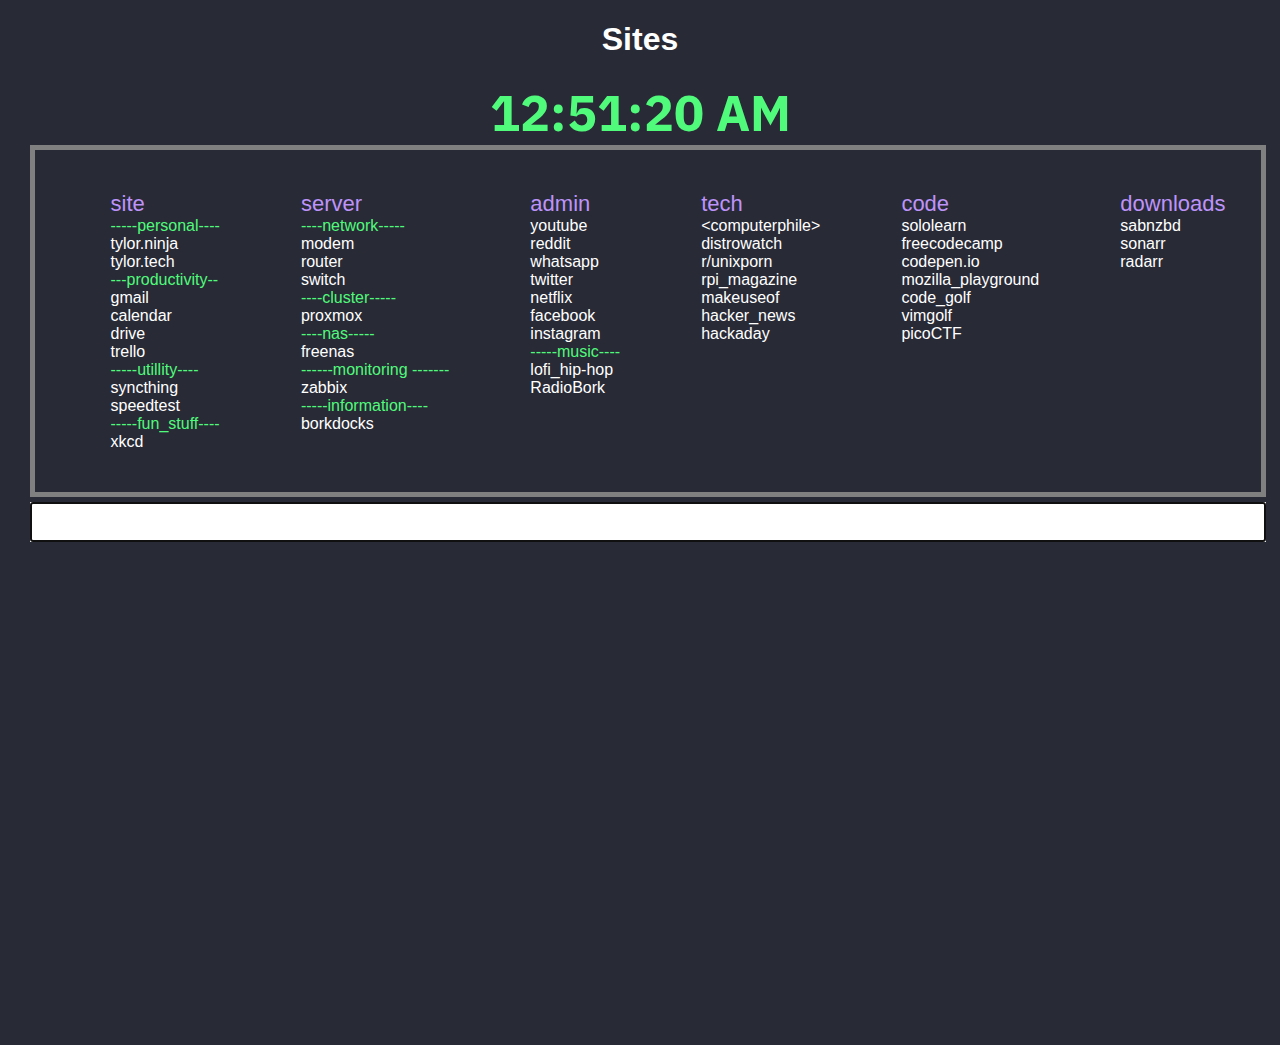
==== sites.html @ 430a2d8c "redoing the hooks" ====
<!DOCTYPE html>
<html lang="en">
<head>
    <meta charset="UTF-8">
    <meta name="viewport" content="width=device-width, initial-scale=1.0">
    <meta http-equiv="X-UA-Compatible" content="ie=edge">
    <link rel="stylesheet" href="css/style.css">
    <link href="https://fonts.googleapis.com/css?family=IBM+Plex+Sans&display=swap" rel="stylesheet"> 
   
    <title>Starto Page</title>
</head>
<body>
    <h1 class="title"><a href="/">Sites</a></h1>
    
    <div id="ClockDisplay" class="clock"></div>
        <div id="outer">
            <div id="middle">

    <div class="link-box" id="inner">

    <div class="links-container">
        <div class="main">
            <ul class="hyperlinks">
                <li id="main-h" class="linkheader">site</li>
                <li class="separators">-----personal----</li>
                <li><a href="https://tylor.ninja/">tylor.ninja</a></li>
                <li><a href="https://tylor.tech/">tylor.tech</a></li>
                
                <li class="separators" class="linkheader">---productivity--</li>
                
                <li><a href="https://mail.google.com">gmail</a></li>
                <li><a href="https://calendar.google.com/calendar/">calendar</a></li>
                <li><a href="https://drive.google.com/drive/my-drive">drive</a></li>
                <li><a href="https://trello.com/">trello</a></li>

                
                <li class="separators">-----utillity----</li>
                <li><a href="http://localhost:8384/">syncthing</a></li>
                <li><a href="http://speedtest.net/">speedtest</a></li>
                <li class="separators">-----fun_stuff----</li>
                <li><a href="https://www.xkcd.com/">xkcd</a></li>
            </ul>
        </div>

        <div class="social">
            <ul class="hyperlinks">
                <li id="social-h" class="linkheader">admin</li>
                <li><a href="https://www.youtube.com/">youtube</a></li>
                <li><a href="https://www.reddit.com/">reddit</a></li>
                <li><a href="https://web.whatsapp.com/">whatsapp</a></li>
                <li><a href="https://twitter.com/">twitter</a></li>
                <li><a href="https://www.netflix.com/">netflix</a></li>
                <li><a href="https://www.facebook.com/">facebook</a></li>
                <li><a href="https://www.instagram.com/">instagram</a></li>
                <li class="separators">-----music----</li>
                <li><a href="https://www.youtube.com/results?search_query=lofi+hip+hop">lofi_hip-hop</a></li>
                <li><a href="https://www.youtube.com/playlist?list=PL9q7ZlF3ha4RmyutPsDC-YLpTpnLf31iJ">RadioBork</a></li>
            </ul>
        </div>

        <div class="tech">
            <ul class="hyperlinks">
                <li id="tech-h" class="linkheader">tech</li>
                <li><a href="https://www.youtube.com/user/Computerphile">&lt;computerphile&gt;</a></li>
                <li><a href="http://distrowatch.com/">distrowatch</a></li>
                <li><a href="https://www.reddit.com/r/unixporn/">r/unixporn</a></li>
                <li><a href="https://www.raspberrypi.org/magpi-issues/">rpi_magazine</a></li>
                <li><a href="https://www.makeuseof.com/">makeuseof</a></li>
                <li><a href="https://news.ycombinator.com/">hacker_news</a></li>
                <li><a href="https://hackaday.com/">hackaday</a></li>
            </ul>
        </div>

        <div class="server">
            <ul class="hyperlinks">
                <li id="server-h" class="linkheader">server</li>
                <li class="separators">----network-----</li>
                <li><a href="http://192.168.1.254/">modem</a></li>
                <li><a href="https://10.0.0.1:52910/">router</a></li> 
                <li><a href="https://10.0.0.9:8443/">switch</a></li> 

                <li class="separators">----cluster-----</li>
                <li><a href="https://10.0.0.10:8006/">proxmox</a></li>

                <li class="separators">----nas-----</li>
                <li><a href="https://10.0.0.50/">freenas</a></li>
                
                <li class="separators">------monitoring -------</li>
                <li><a href="http://10.0.0.70/zabbix/index.php">zabbix</a></li>
                
                <li class="separators">-----information----</li>
                <li><a href="https://docs.borkslash.com">borkdocks</a></li>
                
            </ul>
        </div>

        <div class="programming">
            <ul class="hyperlinks">
                <li id="programming-h" class="linkheader">code</li>
                <li><a href="https://www.sololearn.com/">sololearn</a></li>
                <li><a href="https://learn.freecodecamp.org/">freecodecamp</a></li>
                <li><a href="https://www.codepen.io/">codepen.io</a></li>
                <li><a href="https://mozilladevelopers.github.io/playground/">mozilla_playground</a></li>
                <li><a href="https://code-golf.io/">code_golf</a></li>
                <li><a href="http://www.vimgolf.com/">vimgolf</a></li>
                <li><a href="https://picoctf.com/">picoCTF</a></li>
               

            </ul>
        </div>

  

        <div class="gaming">
            <ul class="hyperlinks">
                <li id="gaming-h" class="linkheader" >downloads</li>
                <li><a href="http://10.0.0.55:8080/sabnzbd/">sabnzbd</a></li>
                <li><a href="http://10.0.0.56:8989/login?returnUrl=/">sonarr</a></li>
                <li><a href="http://10.0.0.57:7878/login?returnUrl=/">radarr</a></li>          
            </ul>
        </div>

    </div><!-- inner -->
</div>
    <!-- search with duckduckgo-->
    <div id="search">
           
        
        
        <form id="search-bar" method="get" action="http://duckduckgo.com/">
            <input type="text" name="q" placeholder="" autofocus />
        </form>
    </div>

</div><!-- middle -->
                    
</div>
</div>

<script type="text/javascript" src="js/index.js"></script>
    
</body>
</html>
---- css/style.css ----
:root {
    --base04:black;
    --base03: #282a36; 
    --base02: #44475a;
    --dark1: grey;
    --dark2: grey;
    --base01: grey;
    --base00: grey;
    --base0: white;
    --base1: grey;
    --base2: white;
    --base3: white;
    --red: #ff5555;
    --green: #50fa7b;
    --yellow: yellow;
    --blue: blue;
    --magenta: #ff79c6;
    --cyan: #8be9fd;
    --orange: #ffb86c;
    --purple: #bd93f9;
}

@import url('https://fonts.googleapis.com/css?family=Roboto&display=swap');

html {
    
    }
    
    body {
        background-color: var(--base03);
        color: var(--base0);
        font-size: 16px;
        font-family: 'Roboto', sans-serif;
    }

.title {
    display: flex;
    align-items: center;
    justify-content: center;
    font-size: 2rem;
}

.clock {
    display: flex;
    align-items: center;
    justify-content: center;
    font-family: 'IBM Plex Sans', sans-serif;
    font-size: 50px;
    font-weight: 800;
    color: #50fa7b;
}

ul {
    list-style-position: inside;
    list-style-type: "";
}

.link-box {
    overflow: hidden;
    border: 5px solid var(--base00);
    padding: 5px;
}


a:link,
a:visited {
    color: var(--base0);
    text-decoration: none;
}

a:hover {
    color: var(--base02);
    text-decoration: none;
}

a:active {
    color: var(--blue);
    text-decoration: none;
}

.linkheader {
    font-size: 22px;
}

#outer {
    display: table;
    position: absolute;
    height: 100%;
    width: 100%;
}

#middle {
    display: table-cell;
    vertical-align: top;
}

#inner {
    margin-left: auto;
    margin-right: auto;
    width: 95%;
}


#search {
    display: flex;
    height: 40px;
    padding: 5px;
    margin-left: auto;
    margin-right: auto;
    width: 96.5%;
}

#search-bar {
    
    overflow: hidden;
    background: var(--base03);
    display: flex;
    width: 100%;
}
input {
    margin-left: auto;
    margin-right: auto;
    width: 100%;
    font-size: 20px;
}

.links-container {
    order: 1;
    position: relative;
    display: flex;
    flex-direction: row;
    height: 30%;
    padding: 10px;
    justify-content: space-around;
}

.main,
.tech,
.social,
.server,
.media,
.programming,
.gaming {
    width: auto;
    position: relative;
    padding: 10px;
    transition: background-color 0.3s;
    color: var(--purple);
}

.main:hover,
.tech:hover,
.social:hover,
.server:hover,
.media:hover,
.programming:hover,
.gaming:hover {
    background-color: var(--base03);
}

.main {
    order: 0;
}

.social {
    order: 2;
}

.server {
    order: 1;
}

.tech {
    order: 3;
}

.programming {
    order: 4;
}

.media {
    order: 5;
}

.gaming {
    order: 6;
}

.separators {
    color: var(--green);
    
}
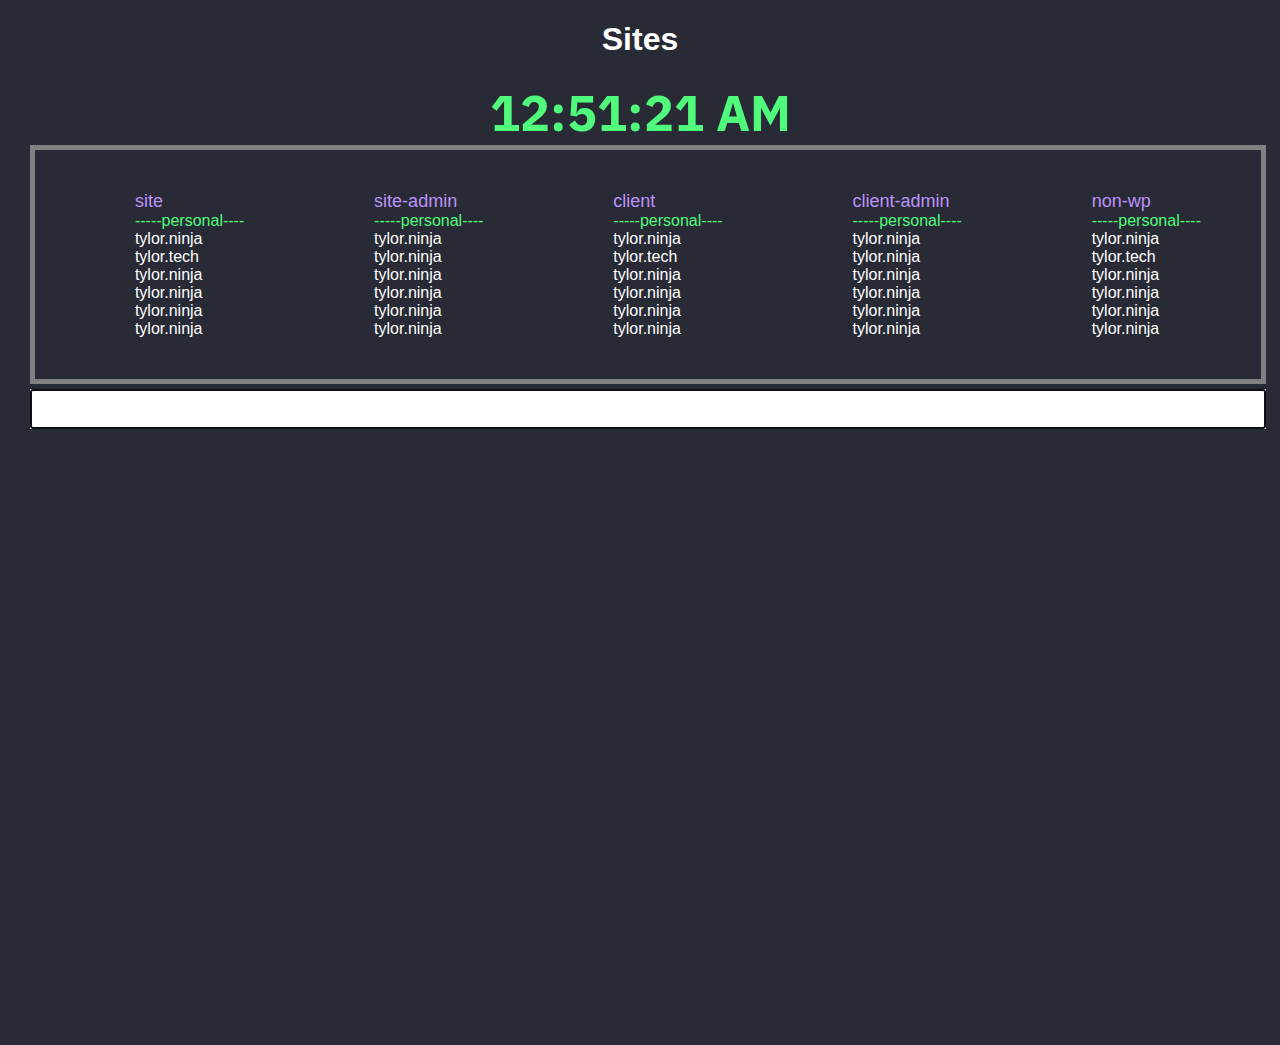
==== commit 281c2743: "working on the site page" ====
--- a/sites.html
+++ b/sites.html
@@ -5,6 +5,7 @@
     <meta name="viewport" content="width=device-width, initial-scale=1.0">
     <meta http-equiv="X-UA-Compatible" content="ie=edge">
     <link rel="stylesheet" href="css/style.css">
+    <link rel="stylesheet" href="css/site-style.css">
     <link href="https://fonts.googleapis.com/css?family=IBM+Plex+Sans&display=swap" rel="stylesheet"> 
    
     <title>Starto Page</title>
@@ -19,91 +20,73 @@
     <div class="link-box" id="inner">
 
     <div class="links-container">
-        <div class="main">
+        <div class="site">
             <ul class="hyperlinks">
-                <li id="main-h" class="linkheader">site</li>
+                <li id="site-h" class="linkheader">site</li>
                 <li class="separators">-----personal----</li>
                 <li><a href="https://tylor.ninja/">tylor.ninja</a></li>
                 <li><a href="https://tylor.tech/">tylor.tech</a></li>
+                <li><a href="https://tylor.ninja/">tylor.ninja</a></li>
+                <li><a href="https://tylor.ninja/">tylor.ninja</a></li>
+                <li><a href="https://tylor.ninja/">tylor.ninja</a></li>
+                <li><a href="https://tylor.ninja/">tylor.ninja</a></li>
                 
-                <li class="separators" class="linkheader">---productivity--</li>
-                
-                <li><a href="https://mail.google.com">gmail</a></li>
-                <li><a href="https://calendar.google.com/calendar/">calendar</a></li>
-                <li><a href="https://drive.google.com/drive/my-drive">drive</a></li>
-                <li><a href="https://trello.com/">trello</a></li>
-
-                
-                <li class="separators">-----utillity----</li>
-                <li><a href="http://localhost:8384/">syncthing</a></li>
-                <li><a href="http://speedtest.net/">speedtest</a></li>
-                <li class="separators">-----fun_stuff----</li>
-                <li><a href="https://www.xkcd.com/">xkcd</a></li>
+            
             </ul>
         </div>
 
-        <div class="social">
+        <div class="site-admin">
             <ul class="hyperlinks">
-                <li id="social-h" class="linkheader">admin</li>
-                <li><a href="https://www.youtube.com/">youtube</a></li>
-                <li><a href="https://www.reddit.com/">reddit</a></li>
-                <li><a href="https://web.whatsapp.com/">whatsapp</a></li>
-                <li><a href="https://twitter.com/">twitter</a></li>
-                <li><a href="https://www.netflix.com/">netflix</a></li>
-                <li><a href="https://www.facebook.com/">facebook</a></li>
-                <li><a href="https://www.instagram.com/">instagram</a></li>
-                <li class="separators">-----music----</li>
-                <li><a href="https://www.youtube.com/results?search_query=lofi+hip+hop">lofi_hip-hop</a></li>
-                <li><a href="https://www.youtube.com/playlist?list=PL9q7ZlF3ha4RmyutPsDC-YLpTpnLf31iJ">RadioBork</a></li>
+                <li id="site-admin-h" class="linkheader">site-admin</li>
+                <li class="separators">-----personal----</li>
+                <li><a href="https://tylor.ninja/wp-admin">tylor.ninja</a></li>
+                <li><a href="https://tylor.ninja/wp-admin">tylor.ninja</a></li>
+                <li><a href="https://tylor.ninja/wp-admin">tylor.ninja</a></li>
+                <li><a href="https://tylor.ninja/wp-admin">tylor.ninja</a></li>
+                <li><a href="https://tylor.ninja/wp-admin">tylor.ninja</a></li>
+                <li><a href="https://tylor.ninja/wp-admin">tylor.ninja</a></li>
+                
             </ul>
         </div>
 
-        <div class="tech">
+        <div class="client">
             <ul class="hyperlinks">
-                <li id="tech-h" class="linkheader">tech</li>
-                <li><a href="https://www.youtube.com/user/Computerphile">&lt;computerphile&gt;</a></li>
-                <li><a href="http://distrowatch.com/">distrowatch</a></li>
-                <li><a href="https://www.reddit.com/r/unixporn/">r/unixporn</a></li>
-                <li><a href="https://www.raspberrypi.org/magpi-issues/">rpi_magazine</a></li>
-                <li><a href="https://www.makeuseof.com/">makeuseof</a></li>
-                <li><a href="https://news.ycombinator.com/">hacker_news</a></li>
-                <li><a href="https://hackaday.com/">hackaday</a></li>
+                <li id="client-h" class="linkheader">client</li>
+                <li class="separators">-----personal----</li>
+                <li><a href="https://tylor.ninja/">tylor.ninja</a></li>
+                <li><a href="https://tylor.tech/">tylor.tech</a></li>
+                <li><a href="https://tylor.ninja/">tylor.ninja</a></li>
+                <li><a href="https://tylor.ninja/">tylor.ninja</a></li>
+                <li><a href="https://tylor.ninja/">tylor.ninja</a></li>
+                <li><a href="https://tylor.ninja/">tylor.ninja</a></li>
             </ul>
         </div>
 
-        <div class="server">
+        <div class="client-admin">
             <ul class="hyperlinks">
-                <li id="server-h" class="linkheader">server</li>
-                <li class="separators">----network-----</li>
-                <li><a href="http://192.168.1.254/">modem</a></li>
-                <li><a href="https://10.0.0.1:52910/">router</a></li> 
-                <li><a href="https://10.0.0.9:8443/">switch</a></li> 
-
-                <li class="separators">----cluster-----</li>
-                <li><a href="https://10.0.0.10:8006/">proxmox</a></li>
-
-                <li class="separators">----nas-----</li>
-                <li><a href="https://10.0.0.50/">freenas</a></li>
+                <li id="client-admin-h" class="linkheader">client-admin</li>
+                <li class="separators">-----personal----</li>
+                <li><a href="https://tylor.ninja/wp-admin">tylor.ninja</a></li>
+                <li><a href="https://tylor.ninja/wp-admin">tylor.ninja</a></li>
+                <li><a href="https://tylor.ninja/wp-admin">tylor.ninja</a></li>
+                <li><a href="https://tylor.ninja/wp-admin">tylor.ninja</a></li>
+                <li><a href="https://tylor.ninja/wp-admin">tylor.ninja</a></li>
+                <li><a href="https://tylor.ninja/wp-admin">tylor.ninja</a></li>
                 
-                <li class="separators">------monitoring -------</li>
-                <li><a href="http://10.0.0.70/zabbix/index.php">zabbix</a></li>
-                
-                <li class="separators">-----information----</li>
-                <li><a href="https://docs.borkslash.com">borkdocks</a></li>
                 
             </ul>
         </div>
 
         <div class="programming">
             <ul class="hyperlinks">
-                <li id="programming-h" class="linkheader">code</li>
-                <li><a href="https://www.sololearn.com/">sololearn</a></li>
-                <li><a href="https://learn.freecodecamp.org/">freecodecamp</a></li>
-                <li><a href="https://www.codepen.io/">codepen.io</a></li>
-                <li><a href="https://mozilladevelopers.github.io/playground/">mozilla_playground</a></li>
-                <li><a href="https://code-golf.io/">code_golf</a></li>
-                <li><a href="http://www.vimgolf.com/">vimgolf</a></li>
-                <li><a href="https://picoctf.com/">picoCTF</a></li>
+                <li id="programming-h" class="linkheader">non-wp</li>
+                <li class="separators">-----personal----</li>
+                <li><a href="https://tylor.ninja/">tylor.ninja</a></li>
+                <li><a href="https://tylor.tech/">tylor.tech</a></li>
+                <li><a href="https://tylor.ninja/">tylor.ninja</a></li>
+                <li><a href="https://tylor.ninja/">tylor.ninja</a></li>
+                <li><a href="https://tylor.ninja/">tylor.ninja</a></li>
+                <li><a href="https://tylor.ninja/">tylor.ninja</a></li>
                
 
             </ul>
@@ -111,15 +94,7 @@
 
   
 
-        <div class="gaming">
-            <ul class="hyperlinks">
-                <li id="gaming-h" class="linkheader" >downloads</li>
-                <li><a href="http://10.0.0.55:8080/sabnzbd/">sabnzbd</a></li>
-                <li><a href="http://10.0.0.56:8989/login?returnUrl=/">sonarr</a></li>
-                <li><a href="http://10.0.0.57:7878/login?returnUrl=/">radarr</a></li>          
-            </ul>
-        </div>
-
+    
     </div><!-- inner -->
 </div>
     <!-- search with duckduckgo-->
--- a/css/style.css
+++ b/css/style.css
@@ -79,7 +79,7 @@
 }
 
 .linkheader {
-    font-size: 22px;
+    font-size: 18px;
 }
 
 #outer {
--- a/css/site-style.css
+++ b/css/site-style.css
@@ -0,0 +1,58 @@
+
+.site,
+.site-admin,
+.client,
+.client-admin,
+.media,
+.programming,
+.gaming {
+    width: auto;
+    position: relative;
+    padding: 10px;
+    transition: background-color 0.3s;
+    color: var(--purple);
+}
+
+.site:hover,
+.site-admin:hover,
+.client:hover,
+.client-admin:hover,
+.media:hover,
+.programming:hover,
+.gaming:hover {
+    background-color: var(--base03);
+}
+
+.site {
+    order: 0;
+}
+
+.site-admin {
+    order: 1;
+}
+
+.client {
+    order: 2;
+}
+
+
+.client-admin {
+    order: 3;
+}
+
+.programming {
+    order: 4;
+}
+
+.media {
+    order: 5;
+}
+
+.gaming {
+    order: 6;
+}
+
+.separators {
+    color: var(--green);
+    
+}